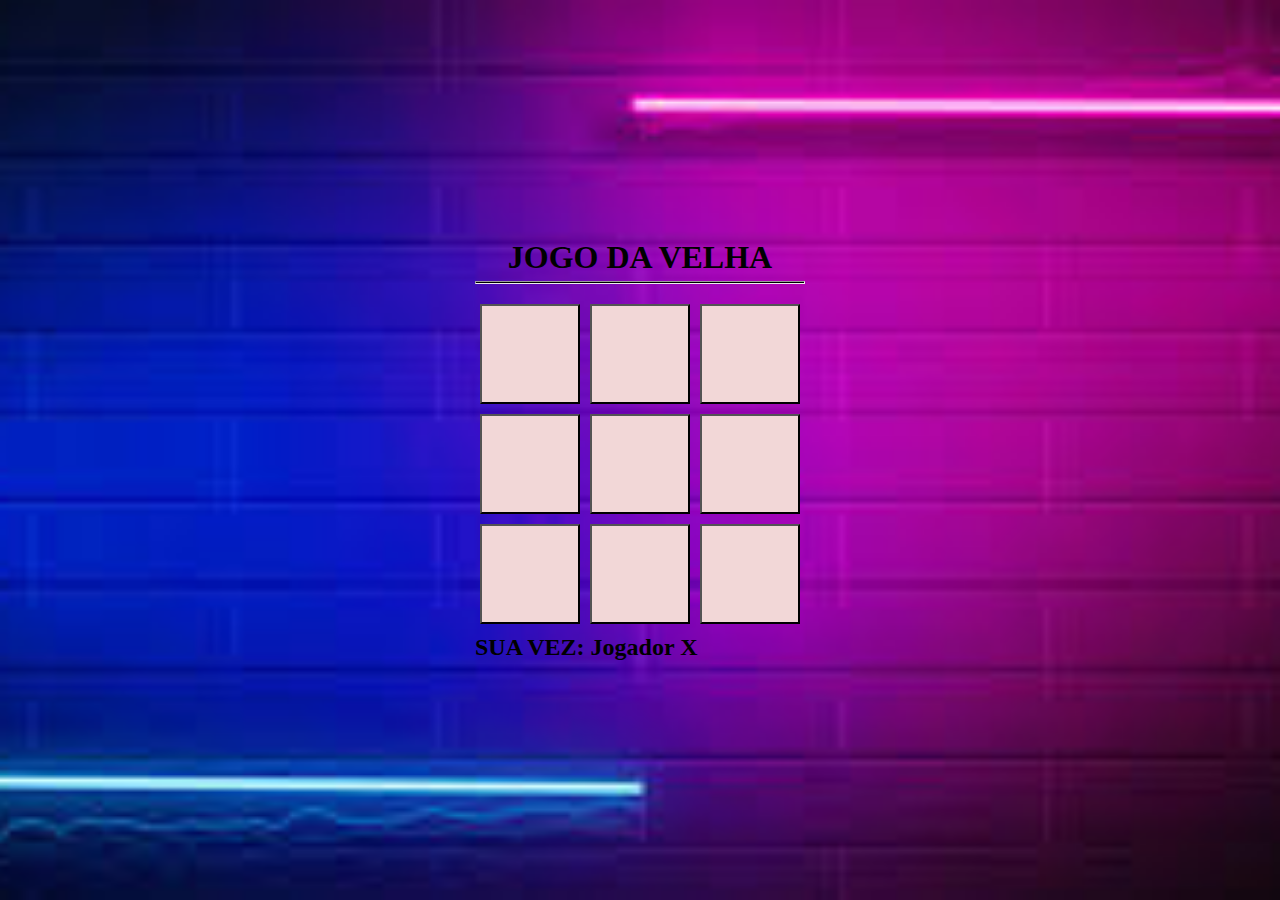
==== jdv/index.html @ 20d2e6b3 "Add files via upload" ====
<!DOCTYPE html>
<html lang="en">
<head>
    <meta charset="UTF-8">
    <meta name="viewport" content="width=device-width, initial-scale=1.0">
    <title>JOGO DA VELHA</title>
    <link rel = "stylesheet" href="css/style.css">
</head>
<body>
    <main>
        <h1>JOGO DA VELHA</h1>
        <hr/>
        <div class="jogo">
            <button data-i="1"></button>
            <button data-i="2"></button>
            <button data-i="3"></button>
            <button data-i="4"></button>
            <button data-i="5"></button>
            <button data-i="6"></button>
            <button data-i="7"></button>
            <button data-i="8"></button>
            <button data-i="9"></button>
        </div>
        <!--indicar o proximo jogador -->
        <h2 class="currentPlayer"></h2>
    </main>
    <script src="js/script.js"></script>
</body>
</html>
---- jdv/css/style.css ----
* {
    margin: 0;
    padding: 0;
    box-sizing: border-box;
    font-family: cursive;
}
body {
    height: 100vh;
    display: flex;
    align-items: center;
    justify-content: center;
    background-image: url([data-uri]);
    background-repeat:no-repeat;
    background-size:cover;
    background-position: center;
}
main {
    display: flex;
    flex-direction: column;
    gap: 5px;
}

h1 {
    text-align: center;
    
}
hr{
    font-weight: bold;
    height: 3px;
    background-color: rgb(0, 0, 0);
    margin-bottom: 10px;
}

.jogo {
    display: grid;
    grid-template-columns: 1fr 1fr 1fr ;
}
.jogo button {
    width: 100px;
    height: 100px;
    margin: 5px;
    cursor: pointer;
    font-size: 50px;
    background: rgb(242, 215, 215);
}
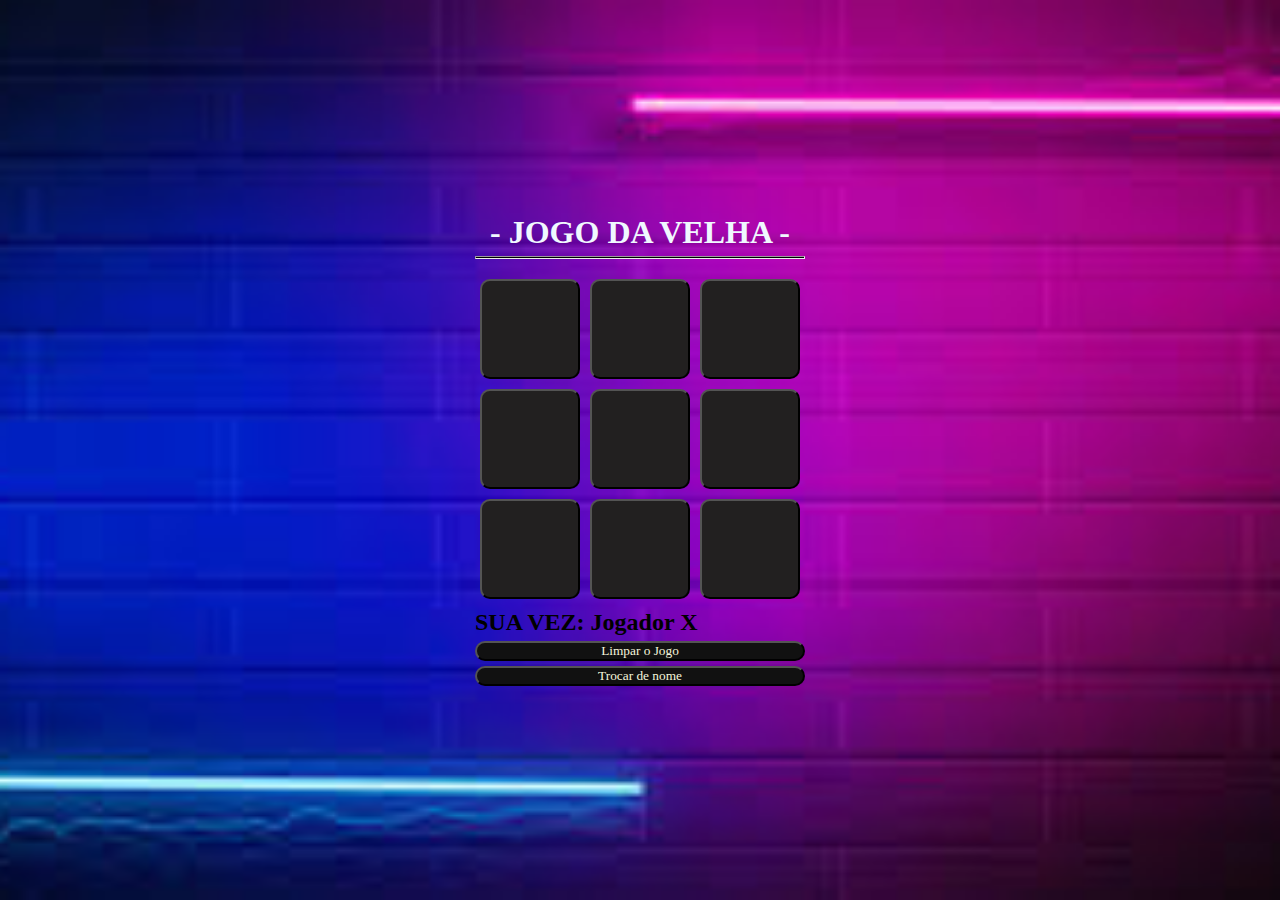
==== commit 3d519127: "Add files via upload" ====
--- a/jdv/index.html
+++ b/jdv/index.html
@@ -8,7 +8,7 @@
 </head>
 <body>
     <main>
-        <h1>JOGO DA VELHA</h1>
+        <h1>- JOGO DA VELHA -</h1>
         <hr/>
         <div class="jogo">
             <button data-i="1"></button>
@@ -23,6 +23,9 @@
         </div>
         <!--indicar o proximo jogador -->
         <h2 class="currentPlayer"></h2>
+        <button id = "resetButton">Limpar o Jogo</button>
+        <button id = "reloadButton">Trocar de nome</button>
+    </main>
     </main>
     <script src="js/script.js"></script>
 </body>
--- a/jdv/css/style.css
+++ b/jdv/css/style.css
@@ -23,6 +23,8 @@
 h1 {
     text-align: center;
     
+    color:aliceblue;
+    border-radius: 10px;
 }
 hr{
     font-weight: bold;
@@ -41,5 +43,14 @@
     margin: 5px;
     cursor: pointer;
     font-size: 50px;
-    background: rgb(242, 215, 215);
-}+    background: rgb(34, 32, 32);
+}
+
+button {
+    border-radius: 10px;
+    margin-bottom: 10px;
+    background-color: rgb(17, 17, 17);
+    color:beige;
+    margin: 0;
+}
+
